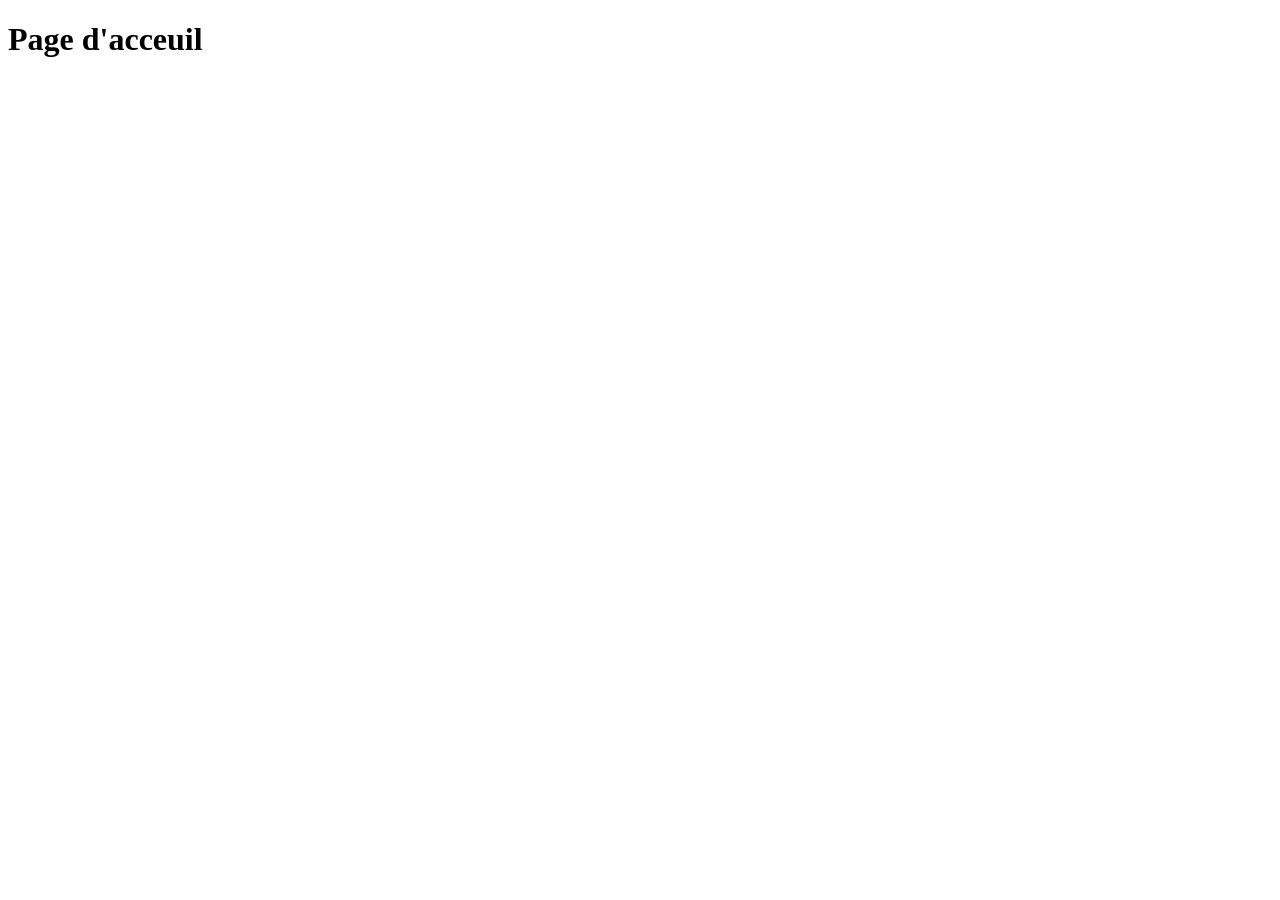
==== index.html @ 6b17efdf "Ajout de page index.html" ====
<!DOCTYPE html>
<html lang="en">
<head>
  <meta charset="UTF-8">
  <meta name="viewport" content="width=device-width, initial-scale=1.0">
  <title>Document</title>
</head>
<body>
  <h1>Page d'acceuil</h1>
</body>
</html>
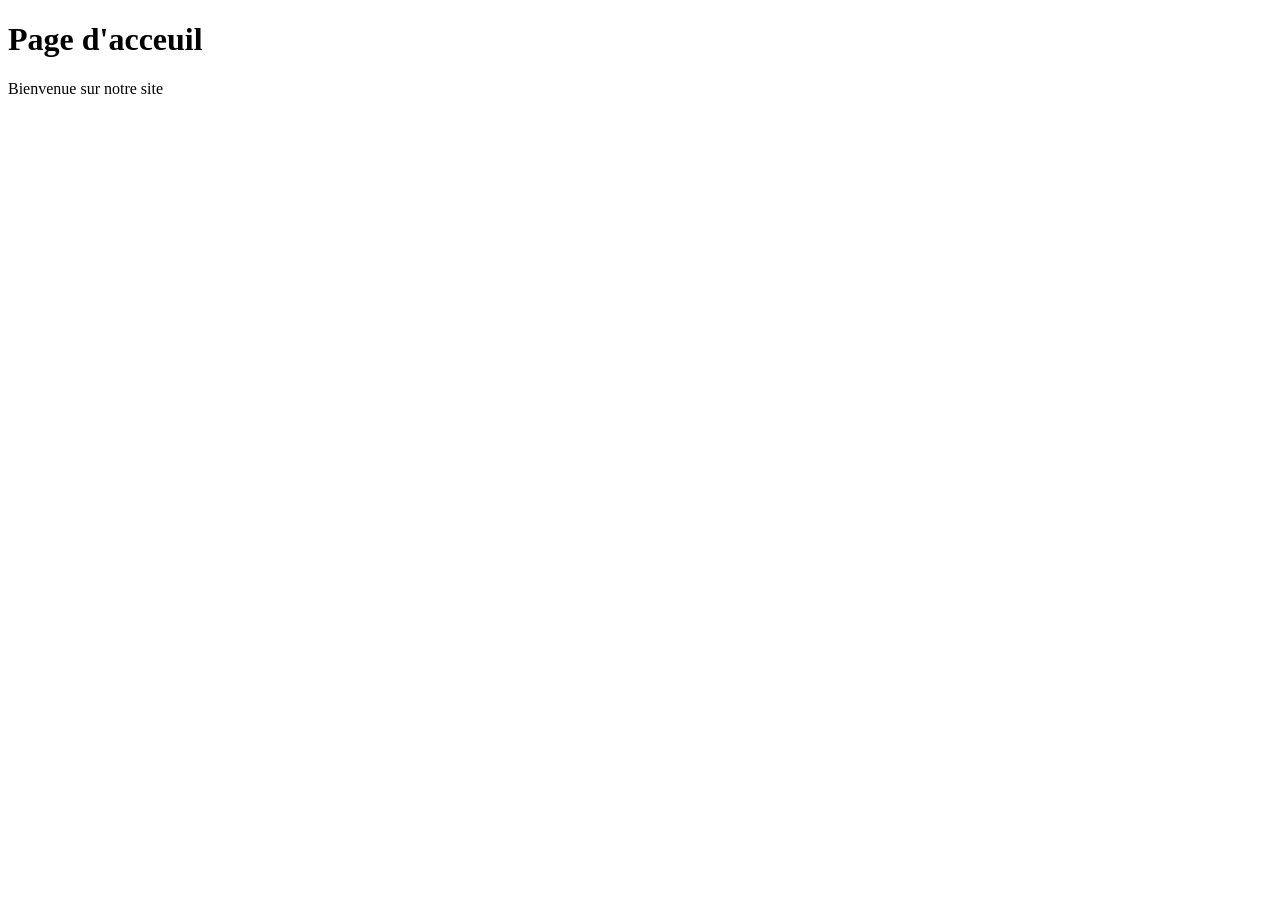
==== commit becd80e6: "Ajout de paragraphe dans index.html" ====
--- a/index.html
+++ b/index.html
@@ -7,5 +7,6 @@
 </head>
 <body>
   <h1>Page d'acceuil</h1>
+  <p>Bienvenue sur notre site</p>
 </body>
 </html>
